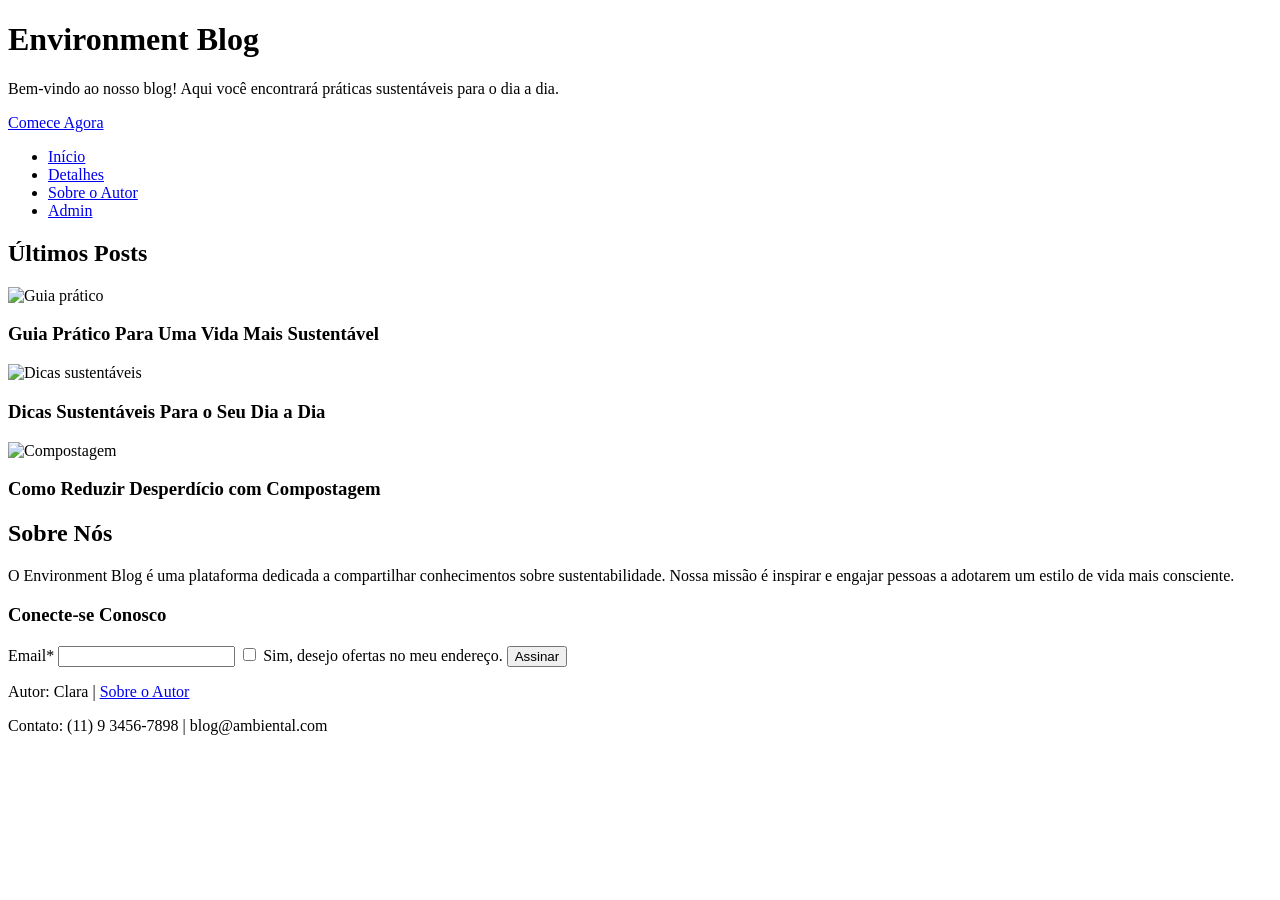
==== index.html @ 164bec15 "Update index.html" ====
<!DOCTYPE html>
<html lang="pt-BR">
<head>
  <meta charset="UTF-8">
  <title>Environment Blog</title>
  <link rel="stylesheet" href="style.css">
</head>
<body>
  <!-- Cabeçalho / Hero -->
  <header class="hero">
    <h1>Environment Blog</h1>
    <p>Bem-vindo ao nosso blog! Aqui você encontrará práticas sustentáveis para o dia a dia.</p>
    <a href="detalhes.html" class="btn">Comece Agora</a>

    <!-- Menu de navegação -->
    <nav>
      <ul>
        <li><a href="index.html">Início</a></li>
        <li><a href="detalhes.html">Detalhes</a></li>
        <li><a href="autor.html">Sobre o Autor</a></li>
        <li><a href="login.html">Admin</a></li>
      </ul>
    </nav>
  </header>

  <!-- Últimos Posts -->
  <section class="posts">
    <h2>Últimos Posts</h2>
    <div class="post-grid">
      <article>
        <img src="img/post1.jpg" alt="Guia prático">
        <h3>Guia Prático Para Uma Vida Mais Sustentável</h3>
      </article>
      <article>
        <img src="img/post2.jpg" alt="Dicas sustentáveis">
        <h3>Dicas Sustentáveis Para o Seu Dia a Dia</h3>
      </article>
      <article>
        <img src="img/post3.jpg" alt="Compostagem">
        <h3>Como Reduzir Desperdício com Compostagem</h3>
      </article>
    </div>
  </section>

  <!-- Sobre Nós -->
  <section class="about">
    <h2>Sobre Nós</h2>
    <p>O Environment Blog é uma plataforma dedicada a compartilhar conhecimentos sobre sustentabilidade. Nossa missão é inspirar e engajar pessoas a adotarem um estilo de vida mais consciente.</p>
  </section>

  <!-- Rodapé -->
  <footer>
    <h3>Conecte-se Conosco</h3>
    <form>
      <label for="email">Email*</label>
      <input type="email" id="email" name="email" required>
      <label>
        <input type="checkbox"> Sim, desejo ofertas no meu endereço.
      </label>
      <button type="submit">Assinar</button>
    </form>
    <p>Autor: Clara | <a href="autor.html">Sobre o Autor</a></p>
    <p>Contato: (11) 9 3456-7898 | blog@ambiental.com</p>
  </footer>
</body>
</html>
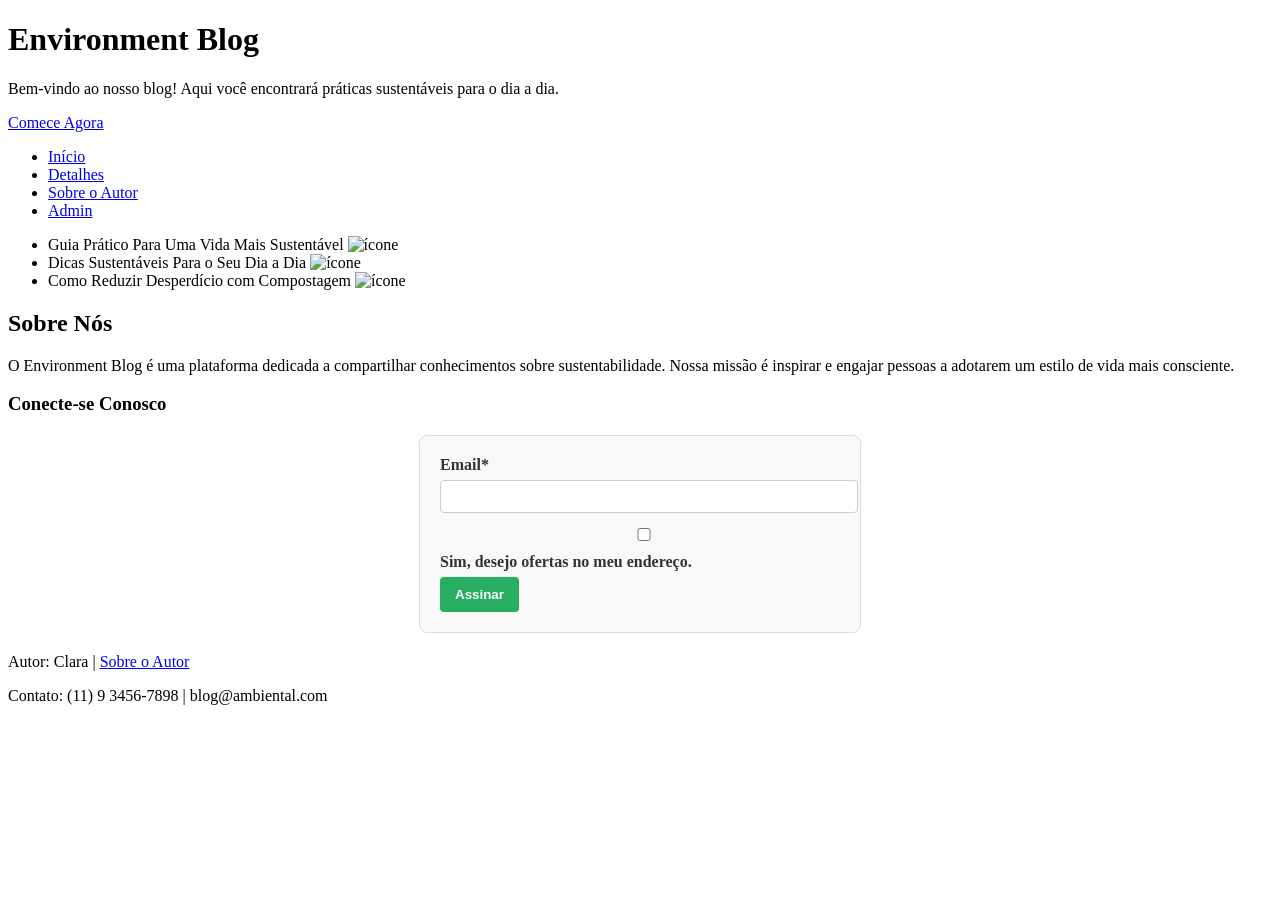
==== commit db1119aa: "Update index.html" ====
--- a/index.html
+++ b/index.html
@@ -25,19 +25,21 @@
 
   <!-- Últimos Posts -->
   <section class="posts">
-    <h2>Últimos Posts</h2>
-    <div class="post-grid">
-      <article>
-        <img src="img/post1.jpg" alt="Guia prático">
-        <h3>Guia Prático Para Uma Vida Mais Sustentável</h3>
-      </article>
-      <article>
-        <img src="img/post2.jpg" alt="Dicas sustentáveis">
-        <h3>Dicas Sustentáveis Para o Seu Dia a Dia</h3>
-      </article>
-      <article>
-        <img src="img/post3.jpg" alt="Compostagem">
-        <h3>Como Reduzir Desperdício com Compostagem</h3>
+    <ul class="posts">
+  <li>
+    <span>Guia Prático Para Uma Vida Mais Sustentável</span>
+    <img src="icone1.png" alt="ícone">
+  </li>
+  <li>
+    <span>Dicas Sustentáveis Para o Seu Dia a Dia</span>
+    <img src="icone2.png" alt="ícone">
+  </li>
+  <li>
+    <span>Como Reduzir Desperdício com Compostagem</span>
+    <img src="icone3.png" alt="ícone">
+  </li>
+</ul>
+
       </article>
     </div>
   </section>
--- a/style.css
+++ b/style.css
@@ -0,0 +1,153 @@
+.menu-admin ul {
+  list-style-type: none;
+  padding: 0;
+}
+
+.menu-admin li {
+  margin: 8px 0;
+}
+
+.menu-admin a {
+  text-decoration: none;
+  color: #2c3e50;
+  font-weight: bold;
+}
+
+.menu-admin a:hover {
+  color: #27ae60;
+}
+form {
+  max-width: 400px;        /* largura máxima do formulário */
+  margin: 20px auto;       /* centraliza na página */
+  padding: 20px;
+  background-color: #f9f9f9;
+  border: 1px solid #ddd;
+  border-radius: 8px;
+}
+
+form label {
+  display: block;          /* cada label ocupa uma linha */
+  margin-bottom: 6px;
+  font-weight: bold;
+  color: #333;
+}
+
+form input, 
+form textarea {
+  width: 100%;             /* ocupa toda a largura */
+  padding: 8px;
+  margin-bottom: 12px;
+  border: 1px solid #ccc;
+  border-radius: 4px;
+}
+
+form button {
+  background-color: #27ae60;
+  color: #fff;
+  padding: 10px 15px;
+  border: none;
+  border-radius: 4px;
+  font-weight: bold;
+  cursor: pointer;
+}
+
+form button:hover {
+  background-color: #219150; /* cor mais escura ao passar o mouse */
+/* Barra lateral fixa */
+.menu-admin {
+  position: fixed;
+  top: 0;
+  left: 0;
+  width: 200px;
+  height: 100%;
+  background-color: #2c3e50;
+  padding-top: 20px;
+}
+
+.menu-admin ul {
+  list-style-type: none;
+  padding: 0;
+  margin: 0;
+}
+
+.menu-admin li {
+  margin: 15px 0;
+}
+
+.menu-admin a {
+  display: block;
+  color: #ecf0f1;
+  text-decoration: none;
+  padding: 10px;
+  font-weight: bold;
+}
+
+.menu-admin a:hover {
+  background-color: #27ae60;
+  color: #fff;
+  border-radius: 4px;
+}
+
+/* Cabeçalho fixo */
+header {
+  position: fixed;
+  top: 0;
+  left: 200px;   /* espaço da barra lateral */
+  right: 0;
+  height: 60px;
+  background-color: #34495e;
+  color: #fff;
+  display: flex;
+  align-items: center;
+  padding-left: 20px;
+  font-size: 20px;
+  font-weight: bold;
+  box-shadow: 0 2px 5px rgba(0,0,0,0.2);
+}
+
+/* Conteúdo principal */
+main {
+  margin-left: 220px;   /* espaço da barra lateral */
+  margin-top: 80px;     /* espaço do cabeçalho */
+  padding: 20px;
+}
+
+/* Formulários */
+form {
+  max-width: 400px;
+  margin: 20px auto;
+  padding: 20px;
+  background-color: #f9f9f9;
+  border: 1px solid #ddd;
+  border-radius: 8px;
+}
+
+form label {
+  display: block;
+  margin-bottom: 6px;
+  font-weight: bold;
+  color: #333;
+}
+
+form input, 
+form textarea {
+  width: 100%;
+  padding: 8px;
+  margin-bottom: 12px;
+  border: 1px solid #ccc;
+  border-radius: 4px;
+}
+
+form button {
+  background-color: #27ae60;
+  color: #fff;
+  padding: 10px 15px;
+  border: none;
+  border-radius: 4px;
+  font-weight: bold;
+  cursor: pointer;
+}
+
+form button:hover {
+  background-color: #219150;
+}
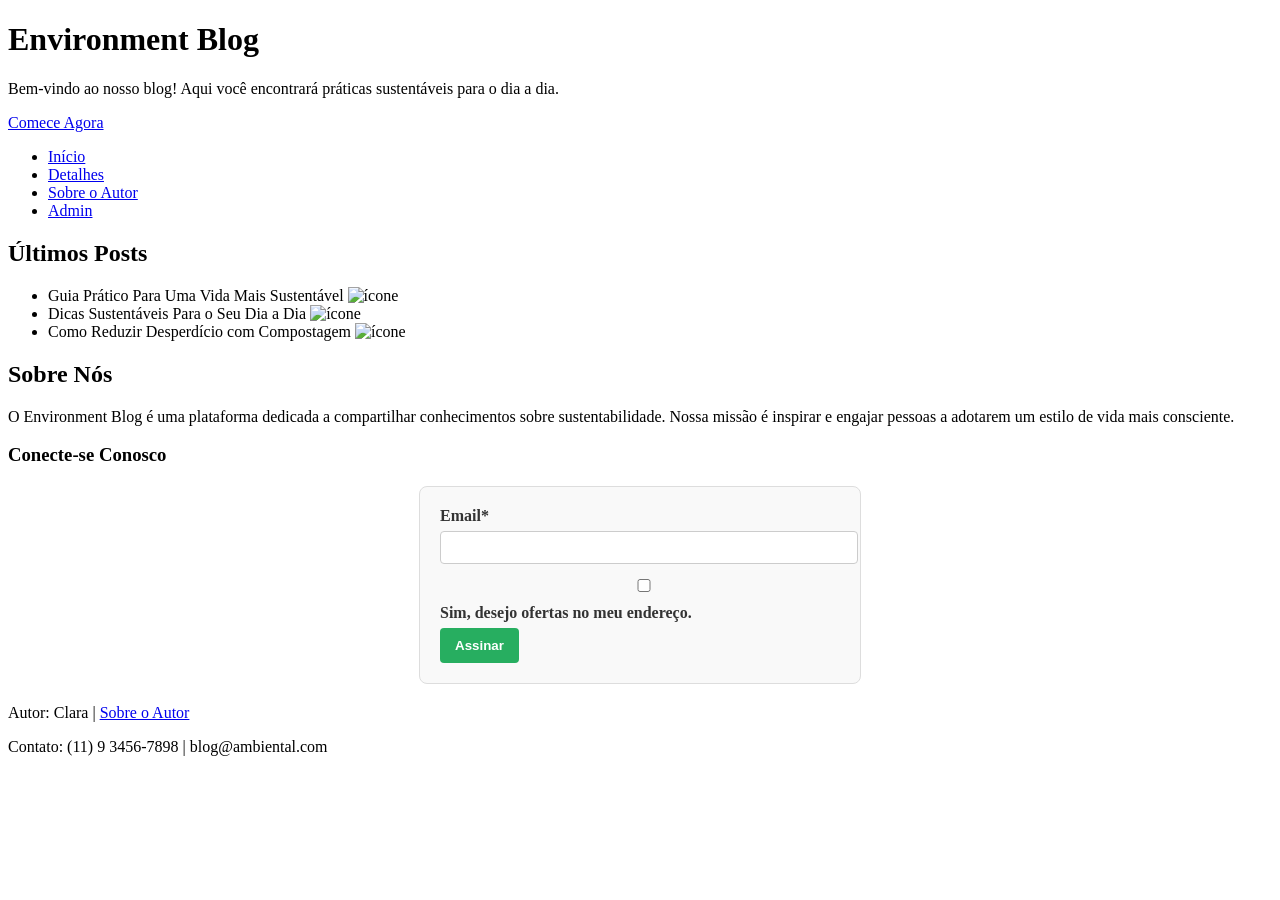
==== commit 3df76163: "Update index.html" ====
--- a/index.html
+++ b/index.html
@@ -25,7 +25,8 @@
 
   <!-- Últimos Posts -->
   <section class="posts">
-    <ul class="posts">
+  <h2>Últimos Posts</h2>
+<ul class="posts">
   <li>
     <span>Guia Prático Para Uma Vida Mais Sustentável</span>
     <img src="icone1.png" alt="ícone">
@@ -39,6 +40,7 @@
     <img src="icone3.png" alt="ícone">
   </li>
 </ul>
+
 
       </article>
     </div>
--- a/style.css
+++ b/style.css
@@ -151,3 +151,21 @@
 form button:hover {
   background-color: #219150;
 }
+.posts li {
+  display: flex;
+  flex-direction: column;   /* coloca em coluna */
+  align-items: center;      /* centraliza tudo */
+  margin-bottom: 20px;
+}
+
+.posts li span {
+  font-weight: bold;
+  color: #2c3e50;
+  margin-bottom: 8px;       /* espaço entre título e imagem */
+  text-align: center;
+}
+
+.posts li img {
+  width: 40px;              /* tamanho do ícone */
+  height: 40px;
+}
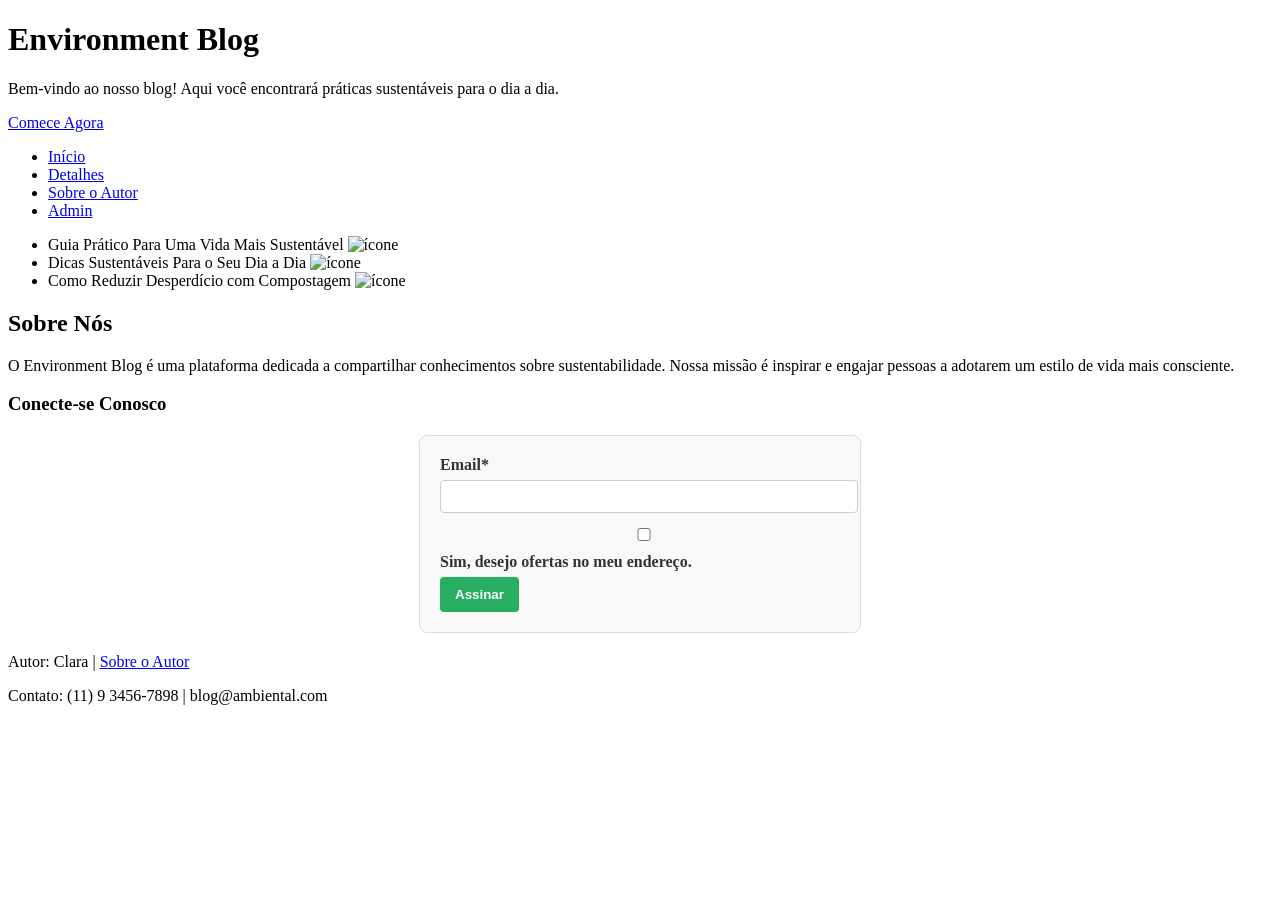
==== commit 68f50367: "Update index.html" ====
--- a/index.html
+++ b/index.html
@@ -24,9 +24,7 @@
   </header>
 
   <!-- Últimos Posts -->
-  <section class="posts">
-  <h2>Últimos Posts</h2>
-<ul class="posts">
+  <ul class="posts">
   <li>
     <span>Guia Prático Para Uma Vida Mais Sustentável</span>
     <img src="icone1.png" alt="ícone">
@@ -40,6 +38,7 @@
     <img src="icone3.png" alt="ícone">
   </li>
 </ul>
+
 
 
       </article>
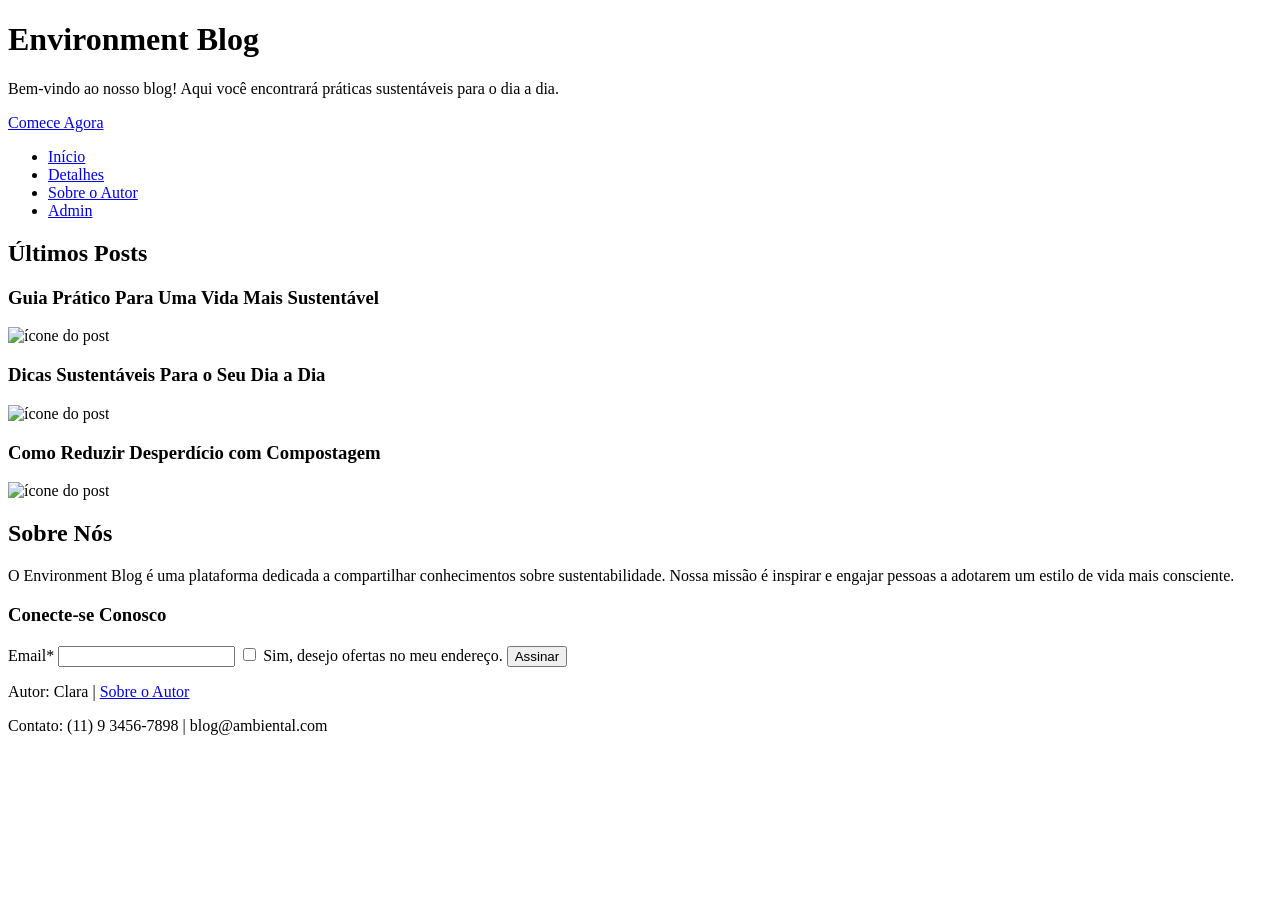
==== commit 3a6d5dd2: "Update index.html" ====
--- a/index.html
+++ b/index.html
@@ -24,21 +24,21 @@
   </header>
 
   <!-- Últimos Posts -->
-  <ul class="posts">
-  <li>
-    <span>Guia Prático Para Uma Vida Mais Sustentável</span>
-    <img src="icone1.png" alt="ícone">
-  </li>
-  <li>
-    <span>Dicas Sustentáveis Para o Seu Dia a Dia</span>
-    <img src="icone2.png" alt="ícone">
-  </li>
-  <li>
-    <span>Como Reduzir Desperdício com Compostagem</span>
-    <img src="icone3.png" alt="ícone">
-  </li>
-</ul>
-
+ <section class="ultimos-posts">
+  <h2>Últimos Posts</h2>
+  <div class="post">
+    <h3>Guia Prático Para Uma Vida Mais Sustentável</h3>
+    <img src="icone1.png" alt="ícone do post">
+  </div>
+  <div class="post">
+    <h3>Dicas Sustentáveis Para o Seu Dia a Dia</h3>
+    <img src="icone2.png" alt="ícone do post">
+  </div>
+  <div class="post">
+    <h3>Como Reduzir Desperdício com Compostagem</h3>
+    <img src="icone3.png" alt="ícone do post">
+  </div>
+</section>
 
 
       </article>
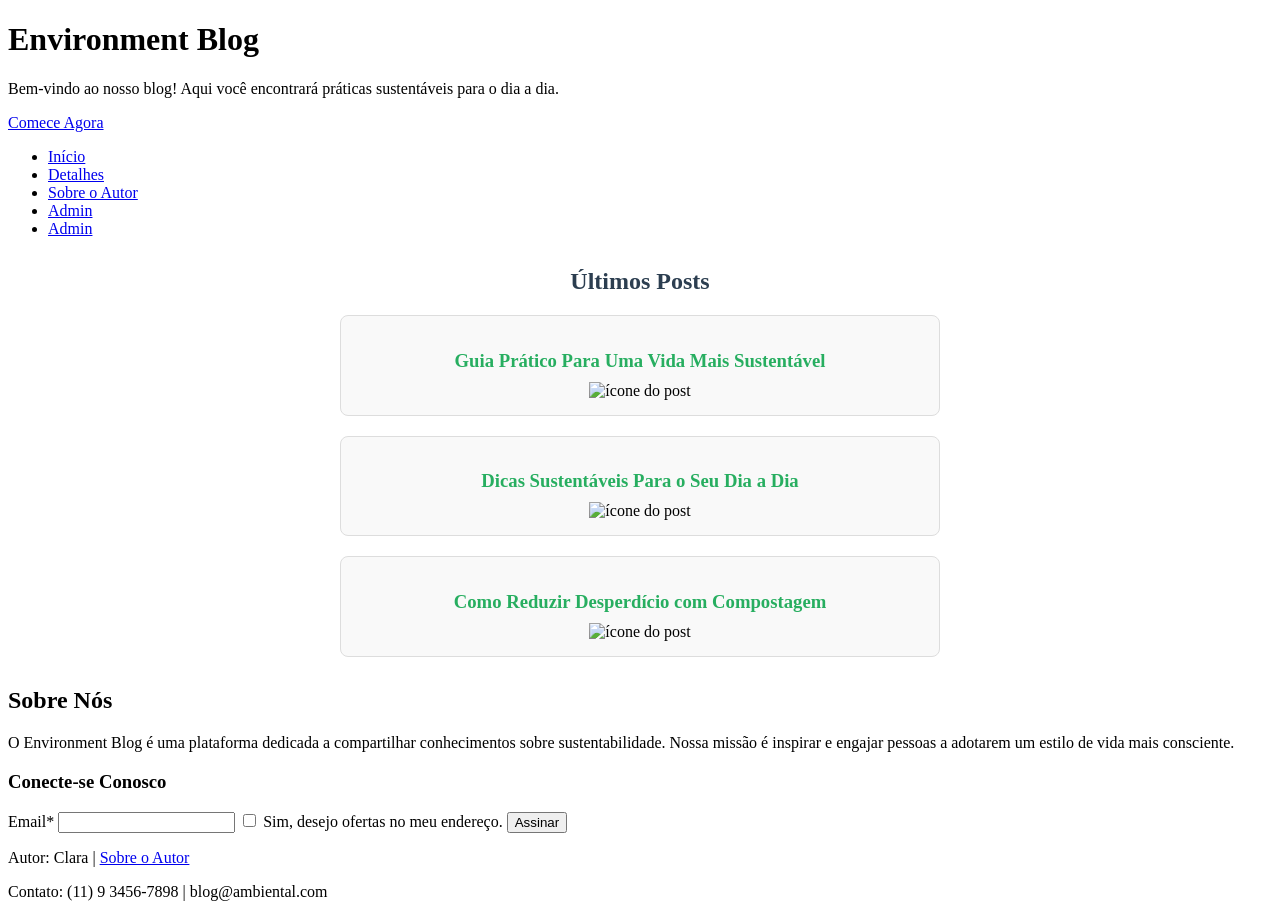
==== commit 8f8c0296: "Update index.html" ====
--- a/index.html
+++ b/index.html
@@ -18,7 +18,9 @@
         <li><a href="index.html">Início</a></li>
         <li><a href="detalhes.html">Detalhes</a></li>
         <li><a href="autor.html">Sobre o Autor</a></li>
-        <li><a href="login.html">Admin</a></li>
+       <li><a href="admin.html">Admin</a></li>
+<li><a href="admin.html">Admin</a></li>
+
       </ul>
     </nav>
   </header>
--- a/style.css
+++ b/style.css
@@ -0,0 +1,29 @@
+.ultimos-posts {
+  margin: 30px auto;
+  max-width: 600px;
+  text-align: center;
+}
+
+.ultimos-posts h2 {
+  margin-bottom: 20px;
+  color: #2c3e50;
+}
+
+.post {
+  background-color: #f9f9f9;
+  border: 1px solid #ddd;
+  border-radius: 8px;
+  padding: 15px;
+  margin-bottom: 20px;
+}
+
+.post h3 {
+  margin-bottom: 10px;
+  color: #27ae60;
+}
+
+.post img {
+  width: 60px;
+  height: 60px;
+}
+
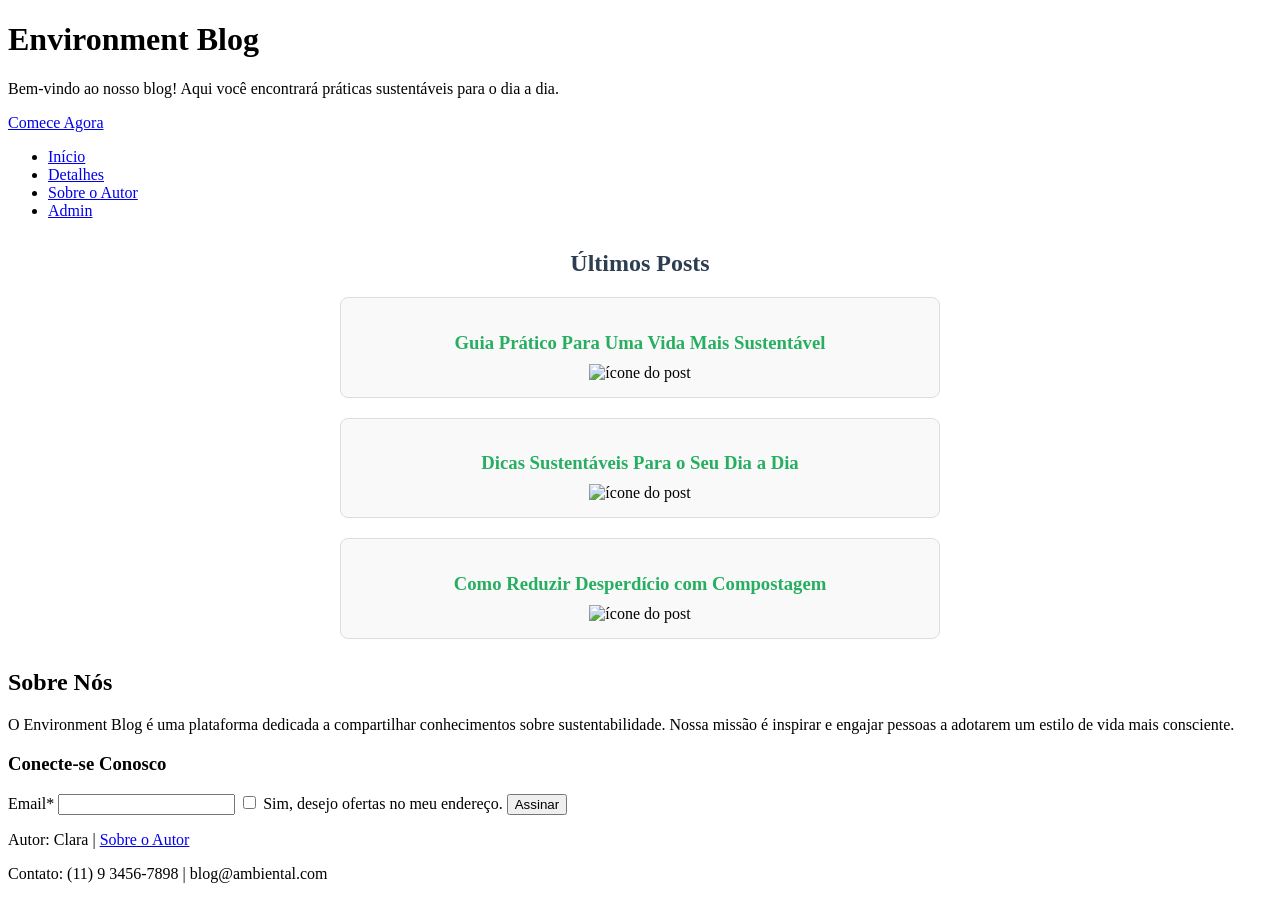
==== commit dce8d0e2: "Update index.html" ====
--- a/index.html
+++ b/index.html
@@ -18,8 +18,7 @@
         <li><a href="index.html">Início</a></li>
         <li><a href="detalhes.html">Detalhes</a></li>
         <li><a href="autor.html">Sobre o Autor</a></li>
-       <li><a href="admin.html">Admin</a></li>
-<li><a href="admin.html">Admin</a></li>
+        <li><a href="admin.html">Admin</a></li>
 
       </ul>
     </nav>
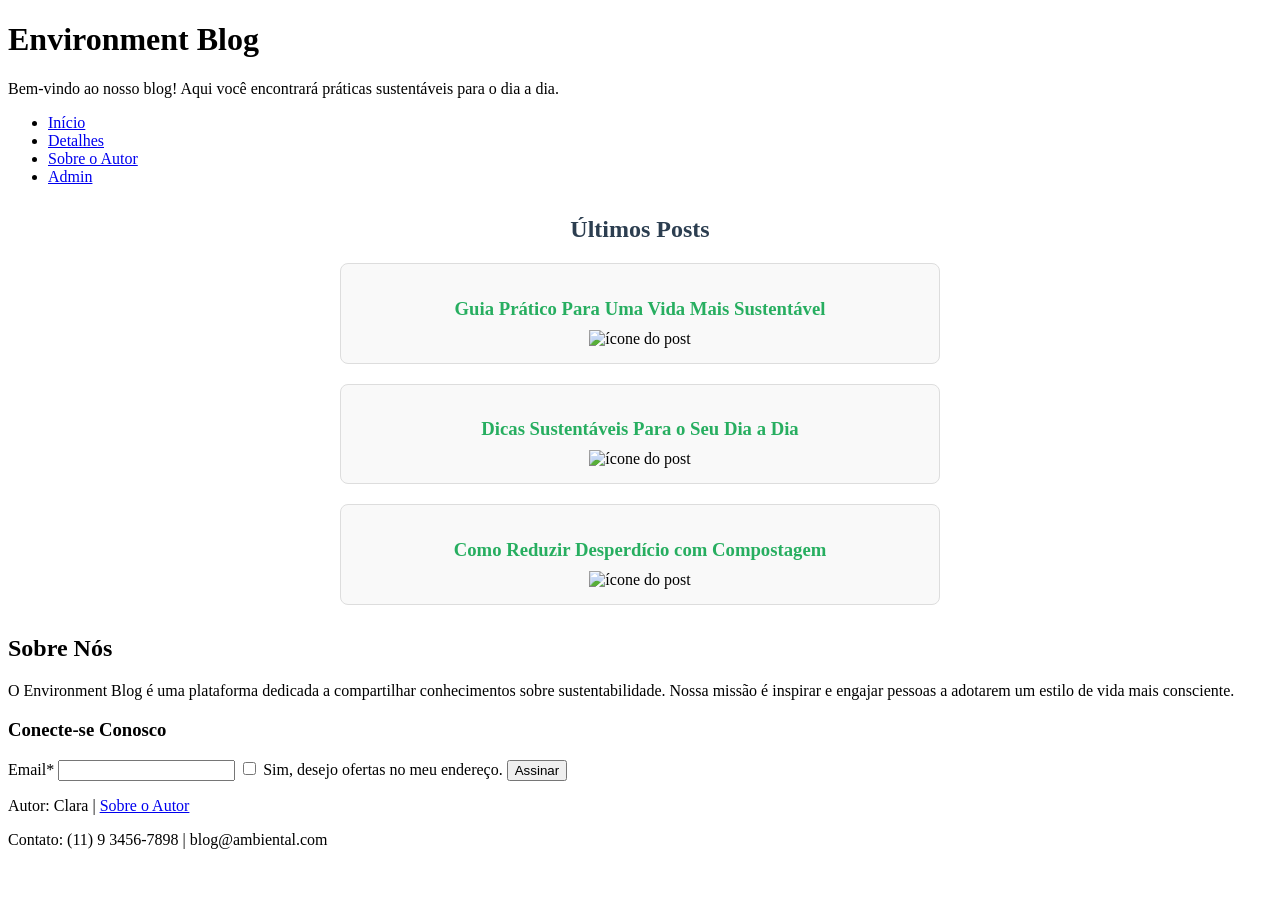
==== commit 17ebd355: "Update index.html" ====
--- a/index.html
+++ b/index.html
@@ -10,7 +10,7 @@
   <header class="hero">
     <h1>Environment Blog</h1>
     <p>Bem-vindo ao nosso blog! Aqui você encontrará práticas sustentáveis para o dia a dia.</p>
-    <a href="detalhes.html" class="btn">Comece Agora</a>
+    <a href="detalhes.html"
 
     <!-- Menu de navegação -->
     <nav>
